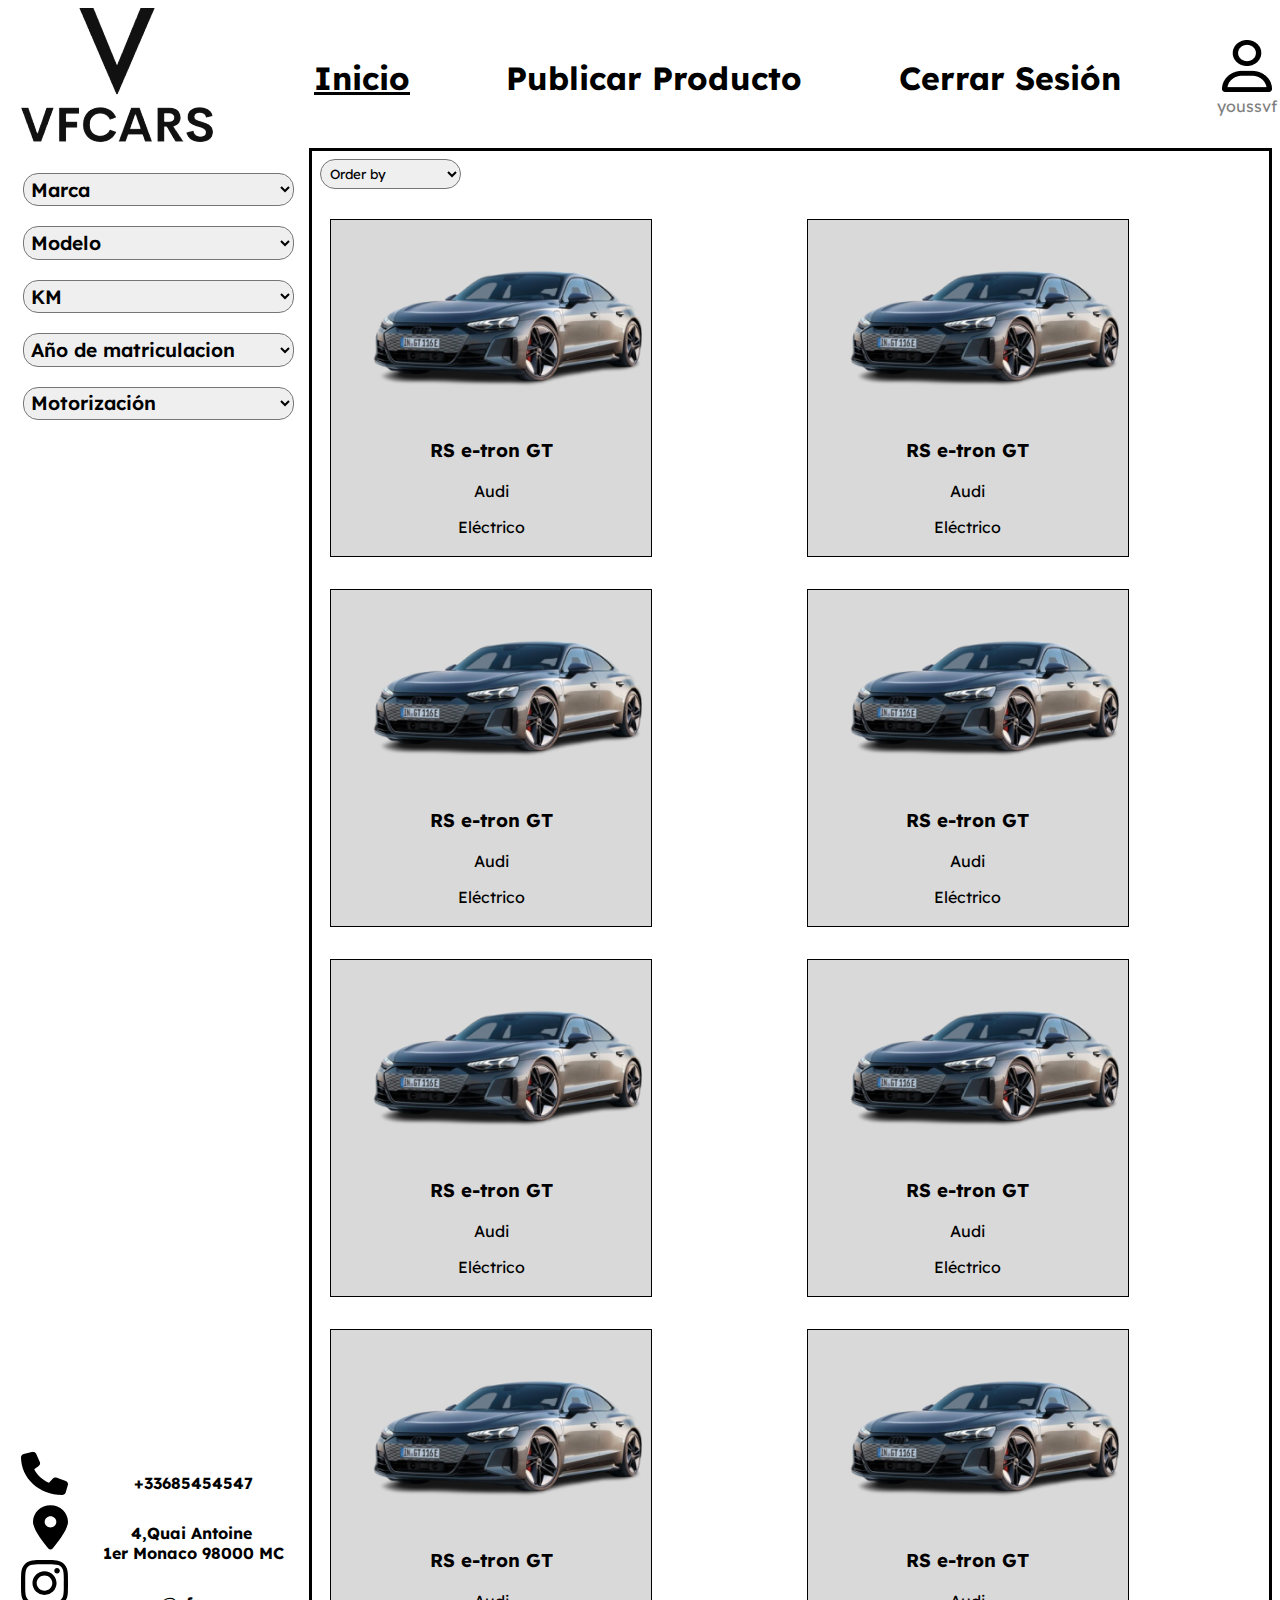
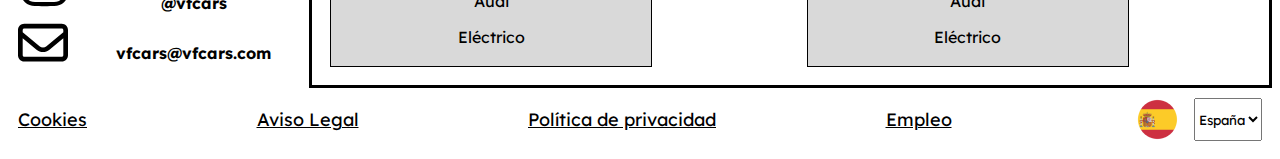
==== inicio/coches.html @ 11dbe19c "first commit" ====
<!DOCTYPE html>
<html lang="en">

<head>
    <meta charset="UTF-8">
    <meta name="viewport" content="width=device-width, initial-scale=1.0">
    <title>Menu</title>
    <link rel="stylesheet" href="coches.css">
    <link rel="stylesheet" href="print.css" media="print">
</head>

<body>
    <div class="logo">
        <img src="Rectangle_9__1_-removebg-preview.png">
    </div>
    <div id="navmovil">
        <a href="" style="text-decoration:underline;">Inicio</a>
        <a href="../publicarproducto/publicarproducto.html">Publicar Producto</a>
        <a href="../login/index.html">Cerrar Sesión</a>
        <div class="usuario">
            <img src="user-regular (1) 1.png">
            <br>
            <span>youssvf</span>
        </div>
    </div>
    
    <div class="filtros">
        <select name="marcas" id="marcas">
            <option value="Marca">Marca</option>
            <option value="Mercedes">Mercedes</option>
            <option value="Audi">Audi</option>
            <option value="BMW">BMW</option>
        </select>
        <select name="modelos" id="modelos">
            <option value="Modelo">Modelo</option>
            <option value="Modelo 1">Modelo 1</option>
            <option value="MOdelo 2">Modelo 2º</option>
        </select>
        <select name="KM" id="KM">
            <option value="KM">KM</option>
            <option value="Modelo 1">5000</option>
            <option value="MOdelo 2">10000</option>
        </select>
        <select name="años" id="años">
            <option value="Año de matriculacion">Año de matriculacion</option>
            <option value="Modelo 1">2023</option>
            <option value="MOdelo 2">2022</option>
        </select>
        <select name="motorizacion" id="motorizacion">
            <option value="motorizacion">Motorización</option>
            <option value="Gasolina">Gasolina</option>
            <option value="Híbrido">Híbrido</option>
            <option value="Eléctrico">Eléctrico</option>
        </select>
    </div>
    <div class="contacto">
        <div class="iconos">
            <img src="phone-solid 1.svg" alt="">
            <img src="Vector (1).svg" alt="">
            <img src="Vector.svg" alt="">
            <img src="envelope-regular 1.svg" alt="">
        </div>
        <div class="datos">
            <a href="">+33685454547</a>
            <a href="">4,Quai&nbsp;Antoine&nbsp; 1er&nbsp;Monaco&nbsp;98000&nbsp;MC</a>
            <a href="">@vfcars</a>
            <a href="">vfcars@vfcars.com</a>
        </div>
    </div>

    <div class="coches">
        <select name="order" id="order">
            <option value="orderby">Order by</option>
            <option value="desc">Precio descendente</option>
            <option value="asc">Precio ascendente</option>
        </select><br><br>
        <div class="items">
            <div class="tarjeta">
                <div class="imagen">
                    <img src="cq5dam.thumbnail.720.406 1.png" alt="Coche">
                </div>

                <h3>RS e-tron GT</h3>
                    <p>Audi</p>
                    <p>Eléctrico</p>
            </div>
            <div class="tarjeta">
                <div class="imagen">
                    <img src="cq5dam.thumbnail.720.406 1.png" alt="Coche">
                </div>

                <h3>RS e-tron GT</h3>
                    <p>Audi</p>
                    <p>Eléctrico</p>
            </div>
            <div class="tarjeta">
                <div class="imagen">
                    <img src="cq5dam.thumbnail.720.406 1.png" alt="Coche">
                </div>

                <h3>RS e-tron GT</h3>
                    <p>Audi</p>
                    <p>Eléctrico</p>
            </div>
            <div class="tarjeta">
                <div class="imagen">
                    <img src="cq5dam.thumbnail.720.406 1.png" alt="Coche">
                </div>

                <h3>RS e-tron GT</h3>
                    <p>Audi</p>
                    <p>Eléctrico</p>
            </div>
            <div class="tarjeta">
                <div class="imagen">
                    <img src="cq5dam.thumbnail.720.406 1.png" alt="Coche">
                </div>

                <h3>RS e-tron GT</h3>
                    <p>Audi</p>
                    <p>Eléctrico</p>
            </div>
            <div class="tarjeta">
                <div class="imagen">
                    <img src="cq5dam.thumbnail.720.406 1.png" alt="Coche">
                </div>

                <h3>RS e-tron GT</h3>
                    <p>Audi</p>
                    <p>Eléctrico</p>
            </div>
            <div class="tarjeta">
                <div class="imagen">
                    <img src="cq5dam.thumbnail.720.406 1.png" alt="Coche">
                </div>

                <h3>RS e-tron GT</h3>
                    <p>Audi</p>
                    <p>Eléctrico</p>
            </div>
            <div class="tarjeta">
                <div class="imagen">
                    <img src="cq5dam.thumbnail.720.406 1.png" alt="Coche">
                </div>

                <h3>RS e-tron GT</h3>
                    <p>Audi</p>
                    <p>Eléctrico</p>
            </div>
        </div>
    </div>

    <div class="navabajo">
        <a href="">Cookies</a>
        <a href="">Aviso Legal</a>
        <a href="">Política de privacidad</a>
        <a href="">Empleo</a>
        <div class="pais">
            <img
                src="pegatina_redonda_bandera_de_espana_bandera_de_espana_bandera_de-r8bd5a99eec6e4bb8a3beb4cb6d521257_0ugmp_8byvr_630-removebg-preview 1.png">
            <select name="pais" id="pais">
                <option value="España">España</option>
                <option value="Mexico">Mexico</option>
            </select>
        </div>
    </div>
</body>

</html>
---- inicio/coches.css ----
@import url('https://fonts.googleapis.com/css2?family=Lexend&display=swap');

*{
    font-family: 'Lexend';
}



nav{
    display: flex;
}

#navmovil{
    margin: 10px 5px;
    display: flex;
    width: 100%;
    justify-content: space-between;
    align-items: center;
}

#navmovil a{
    text-decoration: none;
    color: black;
    font-size: 2em;
    font-weight: bold;
}

.usuario{
    text-align: center;
}

.usuario span{
    opacity: 0.5;
}

hr{
    border: 3px solid black;
    width: 100%;
}

.filtros{
    margin: 5px;
    padding: 10px;
    display: flex;
    flex-direction: column;
    align-items: center;
    align-content: center;
}

.filtros select{
    padding: 1%;
    margin: 10px;
    width: 100%;
    font-size: 1.2em;
    border-radius: 15px;
    font-weight:600;
}

.coches select{
    border-radius: 15px;
    padding: 5px;
}

.contacto {
    margin: 10px;
    display: flex;
    justify-content: center;
    align-items:end;
}

.iconos {
    display: flex;
    flex-direction: column;
    align-items: flex-end;
    margin-right: 20px; /* Ajusta el margen derecho según sea necesario */
}

.iconos img {
    margin-bottom: 10px; /* Ajusta el margen inferior según sea necesario */
}

.datos {
    display: flex;
    flex-direction: column;
    align-items: center;
}

.datos a {
    margin: 15px;
    text-align: center;
    color: black;
    text-decoration: none;
    font-size: 1rem;
    font-family: 'Lexend' sans-serif;
    font-weight: bolder;
}

.coches{
    padding: 0.5em;
    border: 3px solid black;   
}

.coches select{
    width: 15%;
}

.items{
    margin: 10px;
    display: grid;
    grid-template-columns: repeat(auto-fill, minmax(300px, 1fr)); 
    gap: 2em;
}


.tarjeta{
    text-align: center;
    width: 20rem;
    height: 21rem;
    border: 1px solid black;
    background-color: #D9D9D9;
}

.imagen{
    background-color: #D9D9D9;
}

p{
    background-color: #D9D9D9;
}

h3{
    background-color: #D9D9D9;
}

.imagen img{
    width: 22rem;
    height: auto;
    object-fit: fill;
}

.navabajo{
    margin: 10px;
    display: flex;
    flex-direction: row;flex: 1;
    justify-content: space-between;
    height: auto;
    align-items: center;
    font-size: large;
}

.navabajo a{
    color: black;
}

.pais{
    display: flex;
}

.navprincipal{
    grid-area: nav;
}

#navmovil{
    grid-area: navmovil;
}

.logo{
    grid-area: logo;
}

.filtros{
    grid-area: filtros;
}

.contacto{
    grid-area: contacto;
}

.coches{
    grid-area: coches;
}

.navabajo{
    grid-area: footer;
}

hr{
    grid-area: hr;
}

body{
    display: grid;
    grid-template-columns: 0.7fr 4fr;
    grid-template-areas:
    "logo navmovil navmovil navmovil "
    "filtros coches coches coches "
    "filtros coches coches coches "
    "contacto coches coches coches "
    "footer footer footer footer "
    ;
}



@media screen and (max-width: 780px) {
    body{
        display: grid;
        grid-template-areas: 
        "logo"
        "navmovil"
        "filtros"
        "coches"
        "contacto"
        "footer"
        ;
        grid-template-columns: 100%;
        text-align: center;
    }

    .filtros{
        display: flex;
        flex-direction: row ;
        flex-wrap: wrap;
        justify-content: center;
    }

    .filtros select{
        width: auto ;
    }

    .coches{
        border: none;
    }

    .items{
        display: flex;
        flex-direction: column;
        justify-content: center;
        align-items: center;
    }

    .tarjeta{
        width: 80%;
        justify-self: center;
    }

    #navmovil{
        display: flex;
    }
}
---- inicio/print.css ----
body{
    
}
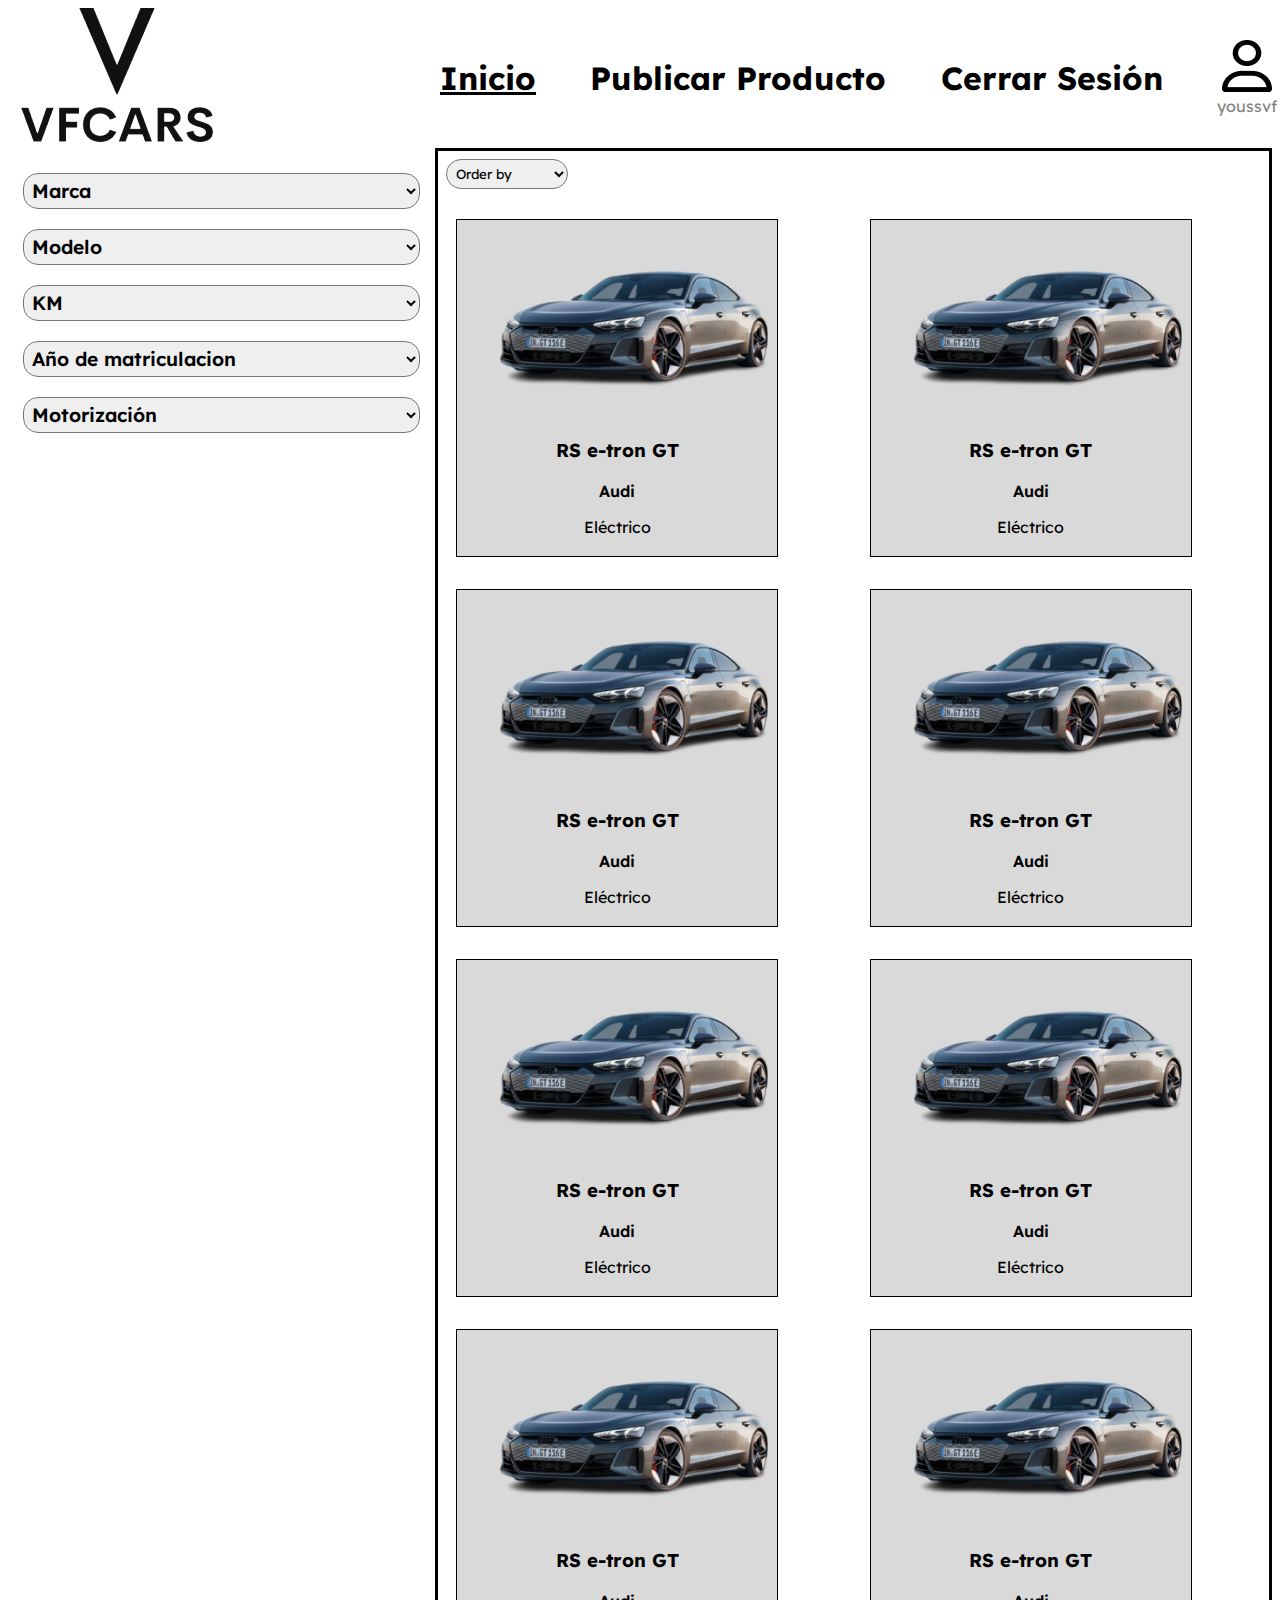
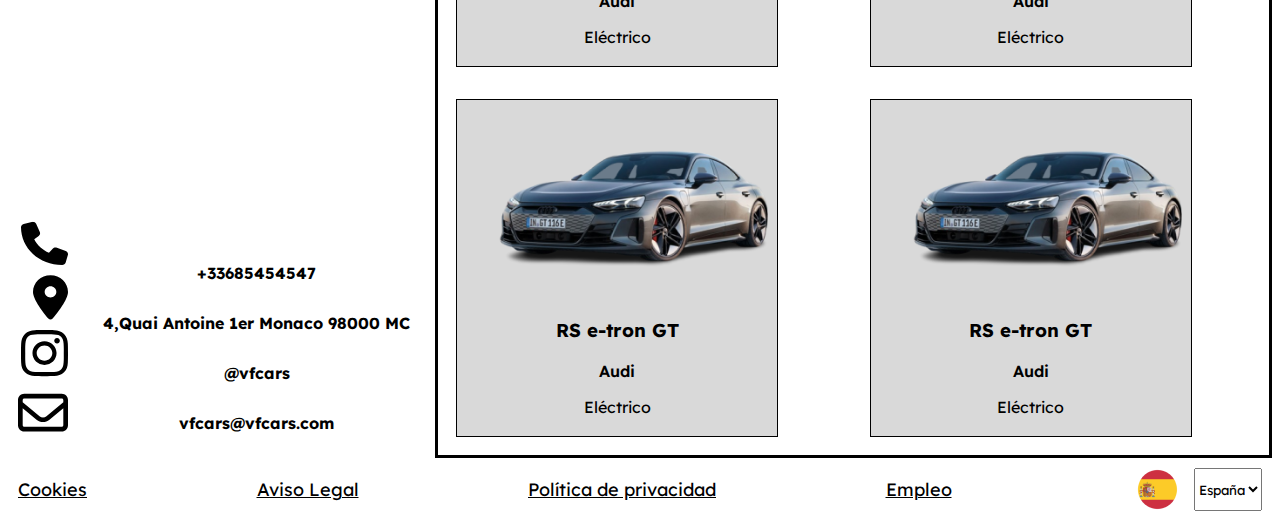
==== commit 8cd68037: "10/12" ====
--- a/inicio/coches.html
+++ b/inicio/coches.html
@@ -1,169 +1,197 @@
 <!DOCTYPE html>
 <html lang="en">
+  <head>
+    <meta charset="UTF-8" />
+    <meta name="viewport" content="width=device-width, initial-scale=1.0" />
+    <title>Menu</title>
+    <link rel="stylesheet" href="coches.css" />
+    <link rel="stylesheet" href="print.css" media="print" />
+  </head>
 
-<head>
-    <meta charset="UTF-8">
-    <meta name="viewport" content="width=device-width, initial-scale=1.0">
-    <title>Menu</title>
-    <link rel="stylesheet" href="coches.css">
-    <link rel="stylesheet" href="print.css" media="print">
-</head>
-
-<body>
+  <body>
     <div class="logo">
-        <img src="Rectangle_9__1_-removebg-preview.png">
+      <img src="../images/inicio/Rectangle_9__1_-removebg-preview.png" />
     </div>
     <div id="navmovil">
-        <a href="" style="text-decoration:underline;">Inicio</a>
-        <a href="../publicarproducto/publicarproducto.html">Publicar Producto</a>
-        <a href="../login/index.html">Cerrar Sesión</a>
-        <div class="usuario">
-            <img src="user-regular (1) 1.png">
-            <br>
-            <span>youssvf</span>
-        </div>
+      <a href="" style="text-decoration: underline">Inicio</a>
+      <a href="../publicarproducto/publicarproducto.html">Publicar Producto</a>
+      <a href="../login/index.html">Cerrar Sesión</a>
+      <div class="usuario">
+        <img src="../images/inicio/user-regular (1) 1.png" />
+        <br />
+        <span>youssvf</span>
+      </div>
     </div>
-    
+
     <div class="filtros">
-        <select name="marcas" id="marcas">
-            <option value="Marca">Marca</option>
-            <option value="Mercedes">Mercedes</option>
-            <option value="Audi">Audi</option>
-            <option value="BMW">BMW</option>
-        </select>
-        <select name="modelos" id="modelos">
-            <option value="Modelo">Modelo</option>
-            <option value="Modelo 1">Modelo 1</option>
-            <option value="MOdelo 2">Modelo 2º</option>
-        </select>
-        <select name="KM" id="KM">
-            <option value="KM">KM</option>
-            <option value="Modelo 1">5000</option>
-            <option value="MOdelo 2">10000</option>
-        </select>
-        <select name="años" id="años">
-            <option value="Año de matriculacion">Año de matriculacion</option>
-            <option value="Modelo 1">2023</option>
-            <option value="MOdelo 2">2022</option>
-        </select>
-        <select name="motorizacion" id="motorizacion">
-            <option value="motorizacion">Motorización</option>
-            <option value="Gasolina">Gasolina</option>
-            <option value="Híbrido">Híbrido</option>
-            <option value="Eléctrico">Eléctrico</option>
-        </select>
+      <select name="marcas" id="marcas">
+        <option value="Marca">Marca</option>
+        <option value="Mercedes">Mercedes</option>
+        <option value="Audi">Audi</option>
+        <option value="BMW">BMW</option>
+      </select>
+      <select name="modelos" id="modelos">
+        <option value="Modelo">Modelo</option>
+        <option value="Modelo 1">Modelo 1</option>
+        <option value="MOdelo 2">Modelo 2º</option>
+      </select>
+      <select name="KM" id="KM">
+        <option value="KM">KM</option>
+        <option value="Modelo 1">5000</option>
+        <option value="MOdelo 2">10000</option>
+      </select>
+      <select name="años" id="años">
+        <option value="Año de matriculacion">Año de matriculacion</option>
+        <option value="Modelo 1">2023</option>
+        <option value="MOdelo 2">2022</option>
+      </select>
+      <select name="motorizacion" id="motorizacion">
+        <option value="motorizacion">Motorización</option>
+        <option value="Gasolina">Gasolina</option>
+        <option value="Híbrido">Híbrido</option>
+        <option value="Eléctrico">Eléctrico</option>
+      </select>
     </div>
     <div class="contacto">
-        <div class="iconos">
-            <img src="phone-solid 1.svg" alt="">
-            <img src="Vector (1).svg" alt="">
-            <img src="Vector.svg" alt="">
-            <img src="envelope-regular 1.svg" alt="">
-        </div>
-        <div class="datos">
-            <a href="">+33685454547</a>
-            <a href="">4,Quai&nbsp;Antoine&nbsp; 1er&nbsp;Monaco&nbsp;98000&nbsp;MC</a>
-            <a href="">@vfcars</a>
-            <a href="">vfcars@vfcars.com</a>
-        </div>
+      <div class="iconos">
+        <img src="../images/inicio/phone-solid 1.svg" alt="" />
+        <img src="../images/inicio/Vector (1).svg" alt="" />
+        <img src="../images/inicio/Vector.svg" alt="" />
+        <img src="../images/inicio/envelope-regular 1.svg" alt="" />
+      </div>
+      <div class="datos">
+        <a href="">+33685454547</a>
+        <a
+          href="https://www.google.com/maps/place/BUGATTI+Monaco/@43.7324968,7.4235305,15z/data=!4m6!3m5!1s0x12cdc376dd4694f9:0xa0840aada67431f2!8m2!3d43.7324968!4d7.4235305!16s%2Fg%2F11t755ms2f?entry=ttu"
+          >4,Quai&nbsp;Antoine&nbsp;1er&nbsp;Monaco&nbsp;98000&nbsp;MC</a
+        >
+        <a href="">@vfcars</a>
+        <a href="">vfcars@vfcars.com</a>
+      </div>
     </div>
 
     <div class="coches">
-        <select name="order" id="order">
-            <option value="orderby">Order by</option>
-            <option value="desc">Precio descendente</option>
-            <option value="asc">Precio ascendente</option>
-        </select><br><br>
-        <div class="items">
-            <div class="tarjeta">
-                <div class="imagen">
-                    <img src="cq5dam.thumbnail.720.406 1.png" alt="Coche">
-                </div>
-
-                <h3>RS e-tron GT</h3>
-                    <p>Audi</p>
-                    <p>Eléctrico</p>
-            </div>
-            <div class="tarjeta">
-                <div class="imagen">
-                    <img src="cq5dam.thumbnail.720.406 1.png" alt="Coche">
-                </div>
-
-                <h3>RS e-tron GT</h3>
-                    <p>Audi</p>
-                    <p>Eléctrico</p>
-            </div>
-            <div class="tarjeta">
-                <div class="imagen">
-                    <img src="cq5dam.thumbnail.720.406 1.png" alt="Coche">
-                </div>
-
-                <h3>RS e-tron GT</h3>
-                    <p>Audi</p>
-                    <p>Eléctrico</p>
-            </div>
-            <div class="tarjeta">
-                <div class="imagen">
-                    <img src="cq5dam.thumbnail.720.406 1.png" alt="Coche">
-                </div>
-
-                <h3>RS e-tron GT</h3>
-                    <p>Audi</p>
-                    <p>Eléctrico</p>
-            </div>
-            <div class="tarjeta">
-                <div class="imagen">
-                    <img src="cq5dam.thumbnail.720.406 1.png" alt="Coche">
-                </div>
-
-                <h3>RS e-tron GT</h3>
-                    <p>Audi</p>
-                    <p>Eléctrico</p>
-            </div>
-            <div class="tarjeta">
-                <div class="imagen">
-                    <img src="cq5dam.thumbnail.720.406 1.png" alt="Coche">
-                </div>
-
-                <h3>RS e-tron GT</h3>
-                    <p>Audi</p>
-                    <p>Eléctrico</p>
-            </div>
-            <div class="tarjeta">
-                <div class="imagen">
-                    <img src="cq5dam.thumbnail.720.406 1.png" alt="Coche">
-                </div>
-
-                <h3>RS e-tron GT</h3>
-                    <p>Audi</p>
-                    <p>Eléctrico</p>
-            </div>
-            <div class="tarjeta">
-                <div class="imagen">
-                    <img src="cq5dam.thumbnail.720.406 1.png" alt="Coche">
-                </div>
-
-                <h3>RS e-tron GT</h3>
-                    <p>Audi</p>
-                    <p>Eléctrico</p>
-            </div>
+      <select name="order" id="order">
+        <option value="orderby">Order by</option>
+        <option value="desc">Precio descendente</option>
+        <option value="asc">Precio ascendente</option></select
+      ><br /><br />
+      <div class="items">
+        <div class="tarjeta">
+          <div class="imagen">
+            <img
+              src="../images/inicio/cq5dam.thumbnail.720.406 1.png"
+              alt="Coche" />
+          </div>
+          <h3>RS e-tron GT</h3>
+          <p>Audi</p>
+          <p>Eléctrico</p>
         </div>
+        <div class="tarjeta">
+          <div class="imagen">
+            <img
+              src="../images/inicio/cq5dam.thumbnail.720.406 1.png"
+              alt="Coche" />
+          </div>
+          <h3>RS e-tron GT</h3>
+          <p>Audi</p>
+          <p>Eléctrico</p>
+        </div>
+        <div class="tarjeta">
+          <div class="imagen">
+            <img
+              src="../images/inicio/cq5dam.thumbnail.720.406 1.png"
+              alt="Coche" />
+          </div>
+          <h3>RS e-tron GT</h3>
+          <p>Audi</p>
+          <p>Eléctrico</p>
+        </div>
+        <div class="tarjeta">
+          <div class="imagen">
+            <img
+              src="../images/inicio/cq5dam.thumbnail.720.406 1.png"
+              alt="Coche" />
+          </div>
+          <h3>RS e-tron GT</h3>
+          <p>Audi</p>
+          <p>Eléctrico</p>
+        </div>
+        <div class="tarjeta">
+          <div class="imagen">
+            <img
+              src="../images/inicio/cq5dam.thumbnail.720.406 1.png"
+              alt="Coche" />
+          </div>
+          <h3>RS e-tron GT</h3>
+          <p>Audi</p>
+          <p>Eléctrico</p>
+        </div>
+        <div class="tarjeta">
+          <div class="imagen">
+            <img
+              src="../images/inicio/cq5dam.thumbnail.720.406 1.png"
+              alt="Coche" />
+          </div>
+          <h3>RS e-tron GT</h3>
+          <p>Audi</p>
+          <p>Eléctrico</p>
+        </div>
+        <div class="tarjeta">
+          <div class="imagen">
+            <img
+              src="../images/inicio/cq5dam.thumbnail.720.406 1.png"
+              alt="Coche" />
+          </div>
+          <h3>RS e-tron GT</h3>
+          <p>Audi</p>
+          <p>Eléctrico</p>
+        </div>
+        <div class="tarjeta">
+          <div class="imagen">
+            <img
+              src="../images/inicio/cq5dam.thumbnail.720.406 1.png"
+              alt="Coche" />
+          </div>
+          <h3>RS e-tron GT</h3>
+          <p>Audi</p>
+          <p>Eléctrico</p>
+        </div>
+        <div class="tarjeta">
+          <div class="imagen">
+            <img
+              src="../images/inicio/cq5dam.thumbnail.720.406 1.png"
+              alt="Coche" />
+          </div>
+          <h3>RS e-tron GT</h3>
+          <p>Audi</p>
+          <p>Eléctrico</p>
+        </div>
+        <div class="tarjeta">
+          <div class="imagen">
+            <img
+              src="../images/inicio/cq5dam.thumbnail.720.406 1.png"
+              alt="Coche" />
+          </div>
+          <h3>RS e-tron GT</h3>
+          <p>Audi</p>
+          <p>Eléctrico</p>
+        </div>
+      </div>
     </div>
-
-    <div class="navabajo">
-        <a href="">Cookies</a>
-        <a href="">Aviso Legal</a>
-        <a href="">Política de privacidad</a>
-        <a href="">Empleo</a>
-        <div class="pais">
-            <img
-                src="pegatina_redonda_bandera_de_espana_bandera_de_espana_bandera_de-r8bd5a99eec6e4bb8a3beb4cb6d521257_0ugmp_8byvr_630-removebg-preview 1.png">
-            <select name="pais" id="pais">
-                <option value="España">España</option>
-                <option value="Mexico">Mexico</option>
-            </select>
-        </div>
+    <div class="footer">
+      <a href="">Cookies</a>
+      <a href="">Aviso Legal</a>
+      <a href="">Política de privacidad</a>
+      <a href="">Empleo</a>
+      <div class="pais">
+        <img
+          src="../images/inicio/pegatina_redonda_bandera_de_espana_bandera_de_espana_bandera_de-r8bd5a99eec6e4bb8a3beb4cb6d521257_0ugmp_8byvr_630-removebg-preview 1.png" />
+        <select name="pais" id="pais">
+          <option value="España">España</option>
+          <option value="Mexico">Mexico</option>
+        </select>
+      </div>
     </div>
-</body>
-
-</html>+  </body>
+</html>
--- a/inicio/coches.css
+++ b/inicio/coches.css
@@ -1,15 +1,12 @@
 @import url('https://fonts.googleapis.com/css2?family=Lexend&display=swap');
 
+
+/*selector universal*/
 *{
     font-family: 'Lexend';
 }
 
-
-
-nav{
-    display: flex;
-}
-
+/*selector de id*/
 #navmovil{
     margin: 10px 5px;
     display: flex;
@@ -18,6 +15,7 @@
     align-items: center;
 }
 
+/*selector hijo por id*/
 #navmovil a{
     text-decoration: none;
     color: black;
@@ -25,10 +23,17 @@
     font-weight: bold;
 }
 
+/* selector de pseudoclase */
+#navmovil a:hover {
+    text-decoration: underline;
+}
+
+/*selector de clase*/
 .usuario{
     text-align: center;
 }
 
+/*selector hijo por clase*/
 .usuario span{
     opacity: 0.5;
 }
@@ -72,11 +77,16 @@
     display: flex;
     flex-direction: column;
     align-items: flex-end;
-    margin-right: 20px; /* Ajusta el margen derecho según sea necesario */
+    margin-right: 20px; 
 }
 
 .iconos img {
-    margin-bottom: 10px; /* Ajusta el margen inferior según sea necesario */
+    margin-bottom: 10px; 
+}
+
+/*selector de atributo para etiquetas img con atributo alt*/
+img[alt]:hover {
+    zoom: 105%;
 }
 
 .datos {
@@ -109,6 +119,7 @@
     display: grid;
     grid-template-columns: repeat(auto-fill, minmax(300px, 1fr)); 
     gap: 2em;
+    outline: none;
 }
 
 
@@ -120,16 +131,27 @@
     background-color: #D9D9D9;
 }
 
-.imagen{
+/*selector de agrupacion de tipos*/
+.imagen, p{
     background-color: #D9D9D9;
 }
 
-p{
+
+
+/*selector adyacente*/
+div + h3{
     background-color: #D9D9D9;
 }
 
-h3{
-    background-color: #D9D9D9;
+/*selector con pseudoelemento*/
+div p:first-of-type {
+    font-weight: 600;
+}
+
+/*selector con pseudoclase (:hover) */
+.datos a:nth-of-type(2):hover {
+    zoom: 105%;
+    text-decoration: underline;
 }
 
 .imagen img{
@@ -138,7 +160,12 @@
     object-fit: fill;
 }
 
-.navabajo{
+/*selector combinado*/
+.contacto .iconos img {
+    margin-bottom: 10px; 
+}
+
+.footer{
     margin: 10px;
     display: flex;
     flex-direction: row;flex: 1;
@@ -148,7 +175,7 @@
     font-size: large;
 }
 
-.navabajo a{
+.footer a{
     color: black;
 }
 
@@ -180,7 +207,7 @@
     grid-area: coches;
 }
 
-.navabajo{
+.footer{
     grid-area: footer;
 }
 
@@ -199,8 +226,6 @@
     "footer footer footer footer "
     ;
 }
-
-
 
 @media screen and (max-width: 780px) {
     body{
@@ -248,3 +273,4 @@
         display: flex;
     }
 }
+
--- a/inicio/print.css
+++ b/inicio/print.css
@@ -1,3 +1,24 @@
-body{
-    
-}+body {
+    grid-template-columns: 1fr; 
+    grid-template-areas:
+        "logo"
+        "navmovil"
+        "filtros"
+        "coches"
+        "contacto"
+        "footer";
+    text-align: center;
+}
+
+.usuario, .iconos, .navprincipal {
+    display: none;
+}
+
+a {
+    color: black;
+    text-decoration: none;
+}
+
+body ,h1,h2, h3,p,label, select, button {
+    font-size: initial;
+}
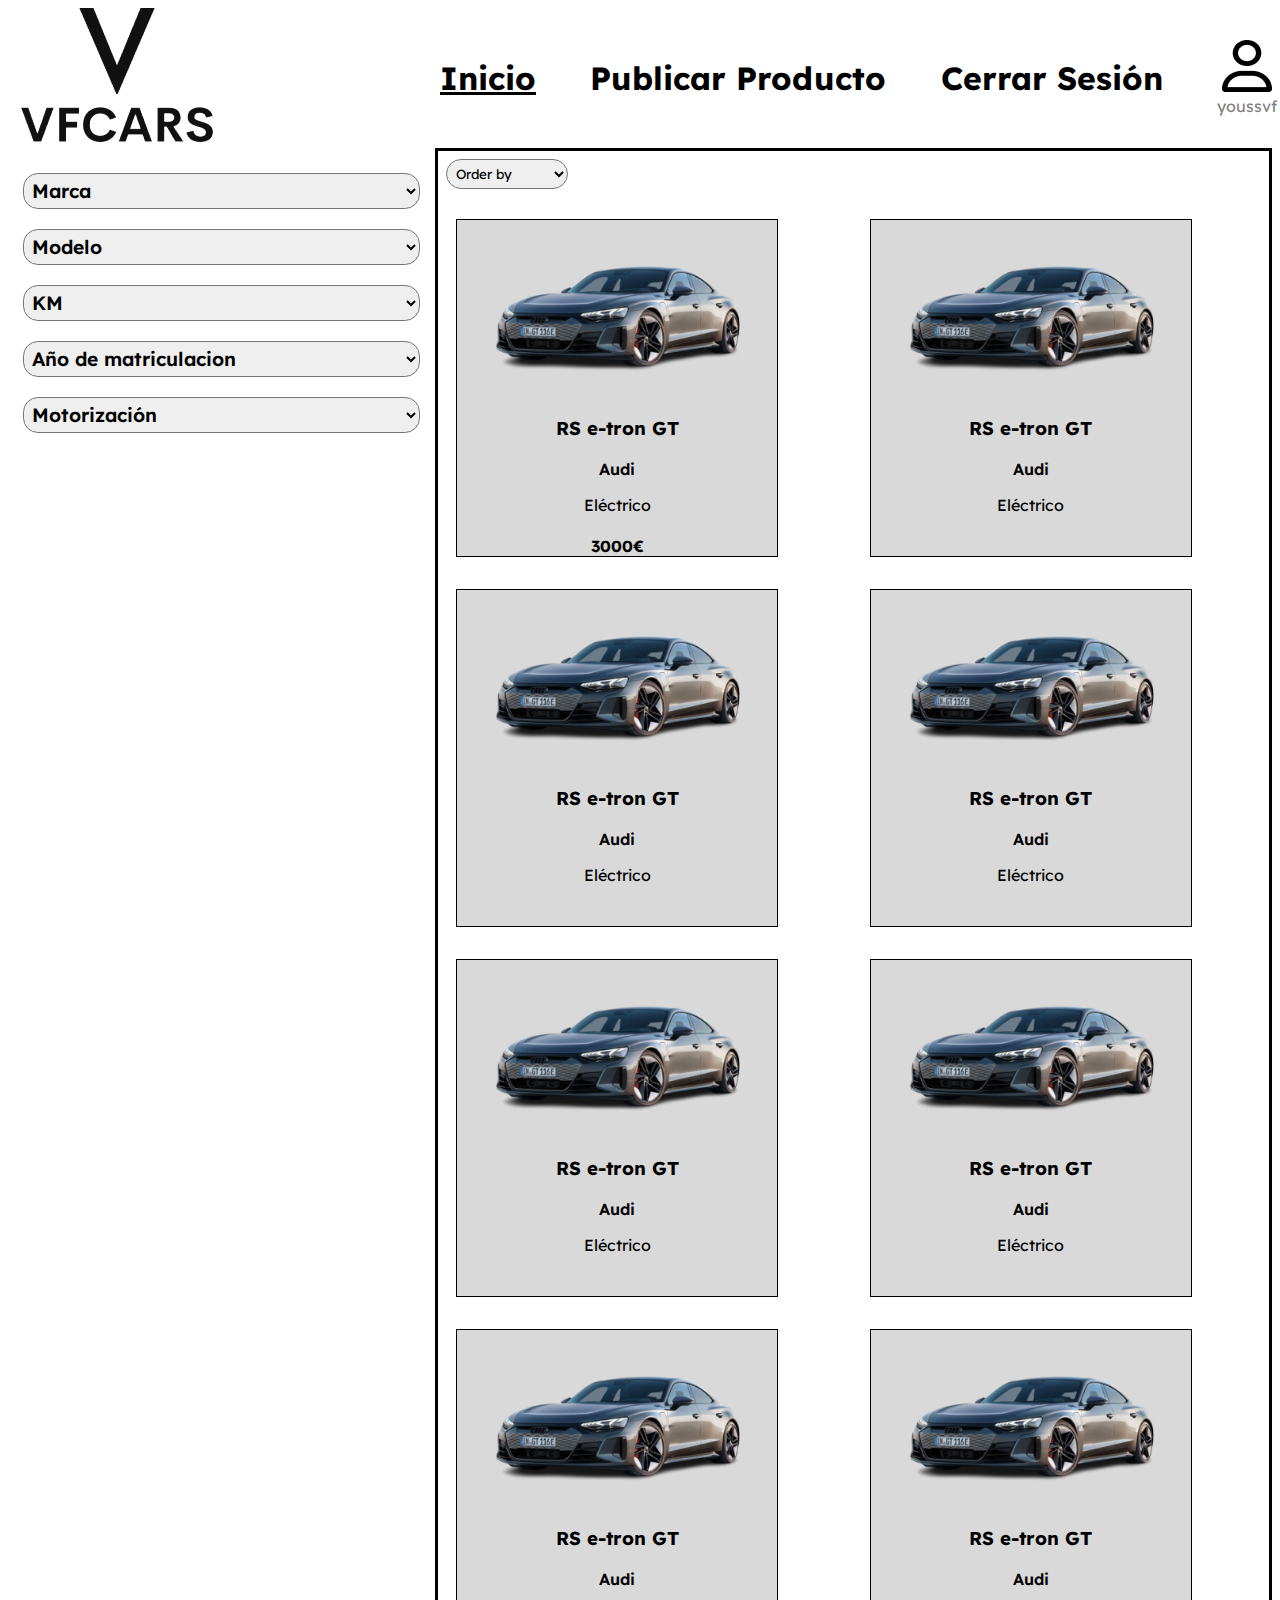
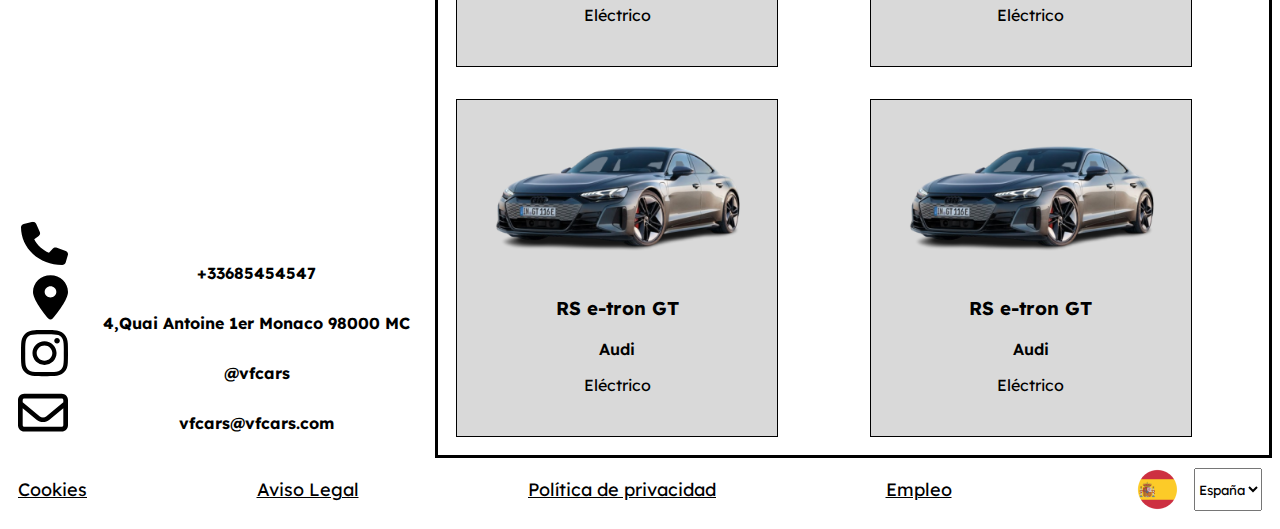
==== commit 06364155: "20/12" ====
--- a/inicio/coches.html
+++ b/inicio/coches.html
@@ -81,11 +81,12 @@
           <div class="imagen">
             <img
               src="../images/inicio/cq5dam.thumbnail.720.406 1.png"
-              alt="Coche" />
+              alt="Coche" />  
           </div>
           <h3>RS e-tron GT</h3>
           <p>Audi</p>
           <p>Eléctrico</p>
+          <h4>3000€</h4>
         </div>
         <div class="tarjeta">
           <div class="imagen">
--- a/inicio/coches.css
+++ b/inicio/coches.css
@@ -84,9 +84,9 @@
     margin-bottom: 10px; 
 }
 
-/*selector de atributo para etiquetas img con atributo alt*/
-img[alt]:hover {
-    zoom: 105%;
+
+.tarjeta:hover {
+    scale: 1.1;
 }
 
 .datos {
@@ -129,6 +129,7 @@
     height: 21rem;
     border: 1px solid black;
     background-color: #D9D9D9;
+    overflow: hidden;
 }
 
 /*selector de agrupacion de tipos*/
@@ -136,8 +137,6 @@
     background-color: #D9D9D9;
 }
 
-
-
 /*selector adyacente*/
 div + h3{
     background-color: #D9D9D9;
@@ -150,14 +149,14 @@
 
 /*selector con pseudoclase (:hover) */
 .datos a:nth-of-type(2):hover {
-    zoom: 105%;
+    scale: 1.1;
     text-decoration: underline;
 }
 
 .imagen img{
-    width: 22rem;
+    width: 100%;
     height: auto;
-    object-fit: fill;
+    display: block;
 }
 
 /*selector combinado*/
